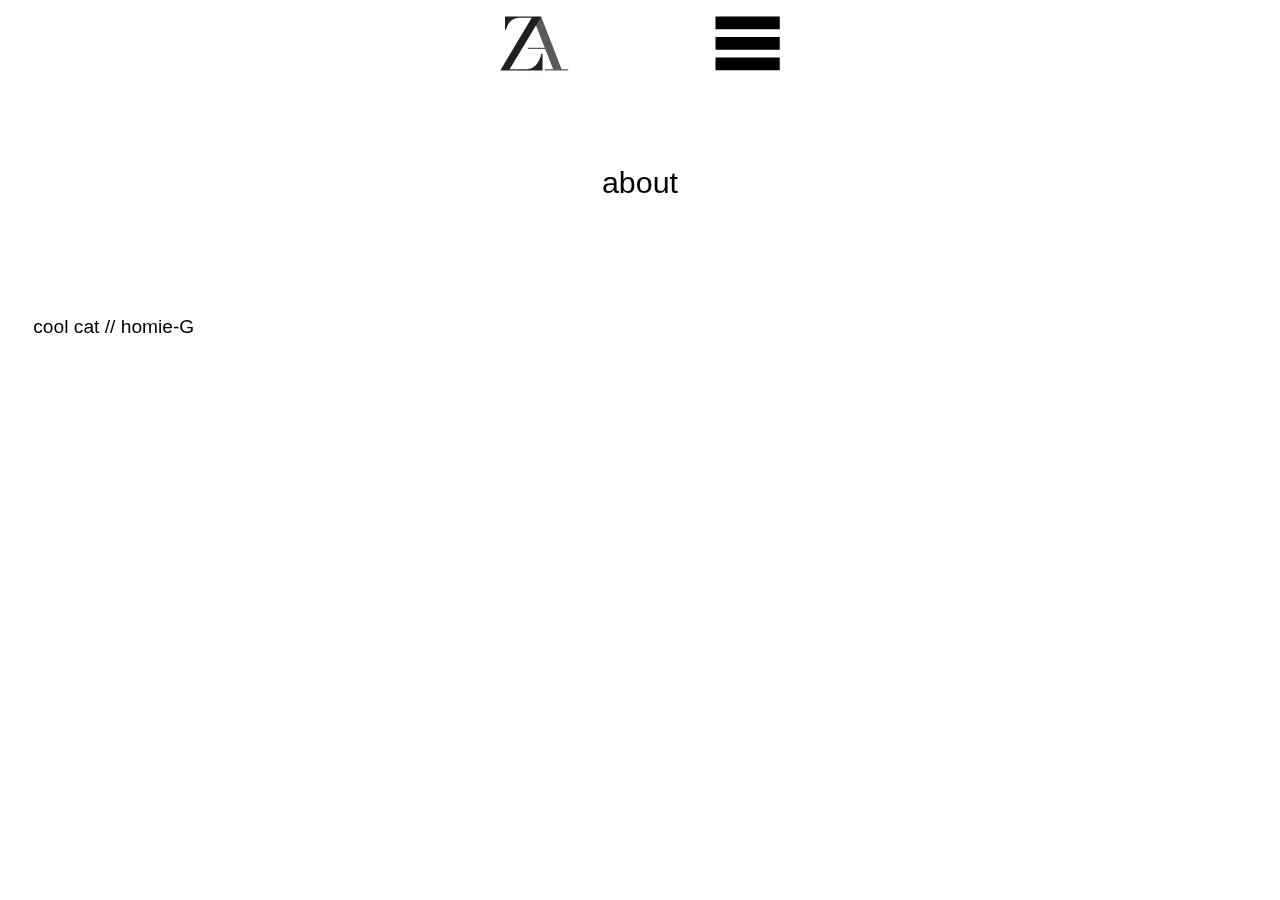
==== about.html @ b79e8217 "Initial commit of all files" ====
<!DOCTYPE html>

<html>

<head>
    <meta charset="utf-8">
    <title>Zia Absar</title>

    <!-- Detects device widht-->
    <meta name="viewport" content="width=device-width, initial-scale=1.0">
          
    <!-- Reset that style sheet, removes browser defaults-->
    <link href="styles/reset.css" type="text/css" rel="stylesheet">
    <link href="styles/styles.css" type="text/css" rel="stylesheet">
</head>
    
<body>
    <div class="container">
    <video autoplay loop poster="movingclouds.gif" id="bgvid">
    <source src="images/ziaclouds.webm" type="video/webm">
    <source src="images/ziaclouds.m4v" type="video/mp4">
    </video>
    
    <nav>
    <a href="index.html"><img src="images/burgerbar.png" alt="Buttons"></a>
    </nav>
        
        <h1>about</h1>
        
        <p>cool cat // homie-G</p>
    
    </div>
</body>
    
</html>
---- styles/styles.css ----
.container {
    height: auto;
    margin: .5em;
}

h1{
    font-family: 'Avenir', sans-serif;
    color: #000;
    background-color: rgba(255, 255, 255, .5);
    text-align: center;
    font-size: 1.9em;
    padding: 2% 0;
    margin-top: 5%;
}

p{
    font-family: 'Avenir', sans-serif;
    font-size: 1.2em;
    line-height: 1.6em;
    background-color: rgba(255, 255, 255, .5);
    padding: 2%;
    margin-top: 5%;
}

img{
    max-width: 100%;
    display: block;
    margin-left: auto;
    margin-right: auto;
}


/*Nav menu styles */

nav ul{
    margin: 0;
    padding: 1% 0;
    overflow: hidden;
    width: 100%;
    font-size: 1.9em;
}

nav ul li{
    display: block;
    padding: 0;
    margin: 3%;
}

nav ul li a {
    display: block;
    text-decoration: none;
    background-color: rgba(255, 255, 255, .5);
    padding: 2% 0;
    font-family: 'Avenir', sans-serif;
    font-weight: 300;
    color: #000;
    text-align: center;
    
}

a:hover{
    font-weight: 500;
}

video#bgvid { 
    position: fixed;
    top: 50%;
    left: 50%;
    min-width: 100%;
    min-height: 100%;
    overflow: hidden;   
    width: auto;
    height: auto;
    z-index: -100;
    -webkit-transform: translateX(-50%) translateY(-50%);
    transform: translateX(-50%) translateY(-50%);
    background: url(movingclouds.gif) no-repeat;
    background-size: cover;
}
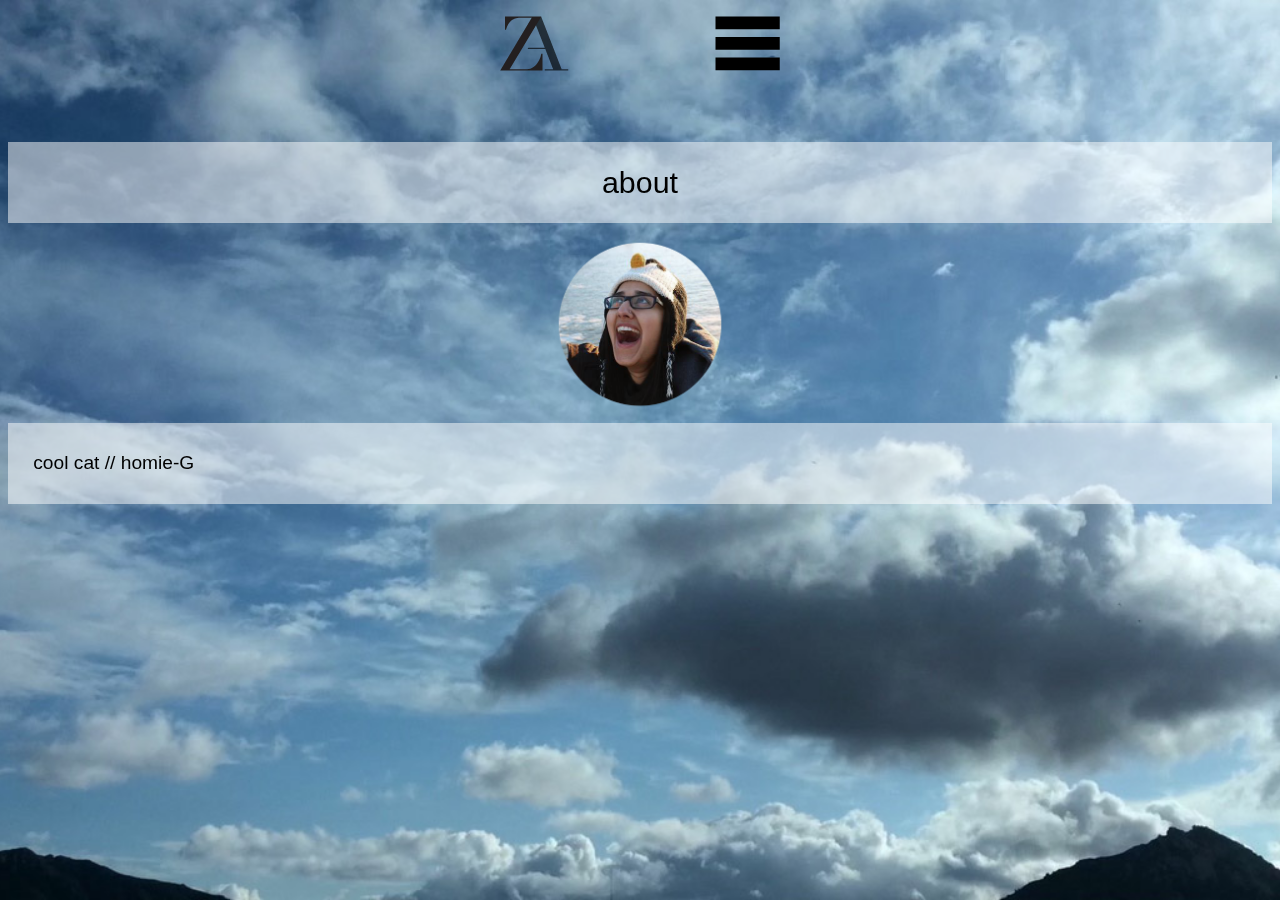
==== commit 6ed15aaa: "a lot of changes in all files" ====
--- a/about.html
+++ b/about.html
@@ -16,7 +16,7 @@
     
 <body>
     <div class="container">
-    <video autoplay loop poster="movingclouds.gif" id="bgvid">
+    <video autoplay poster="images/ziaclouds0024.jpg" loop id="bgvid">
     <source src="images/ziaclouds.webm" type="video/webm">
     <source src="images/ziaclouds.m4v" type="video/mp4">
     </video>
@@ -26,8 +26,8 @@
     </nav>
         
         <h1>about</h1>
-        
-        <p>cool cat // homie-G</p>
+        <img src="images/zia-circle.png" alt="Zia" id="headshot">
+        <p style="margin-top: 0%;">cool cat // homie-G</p>
     
     </div>
 </body>
--- a/styles/styles.css
+++ b/styles/styles.css
@@ -3,6 +3,14 @@
     margin: .5em;
 }
 
+#headshot{
+    height: 200px;
+    width: 200px;
+}
+
+#resume{
+    width: 400px;
+}
 h1{
     font-family: 'Avenir', sans-serif;
     color: #000;
@@ -21,6 +29,8 @@
     padding: 2%;
     margin-top: 5%;
 }
+
+
 
 img{
     max-width: 100%;
@@ -72,8 +82,18 @@
     width: auto;
     height: auto;
     z-index: -100;
+    -ms-transform: translateX(-50%) translateY(-50%);
+    -moz-transform: translateX(-50%) translateY(-50%);
     -webkit-transform: translateX(-50%) translateY(-50%);
     transform: translateX(-50%) translateY(-50%);
-    background: url(movingclouds.gif) no-repeat;
+    background: url('../images/ziaclouds0024.jpg') no-repeat;
     background-size: cover;
+}
+@media screen and (max-device-width: 800px) {
+    html {
+         background: url(../images/ziaclouds0024.jpg) no-repeat center center fixed;
+    }
+    #bgvid {
+        display: none;
+    }
 }